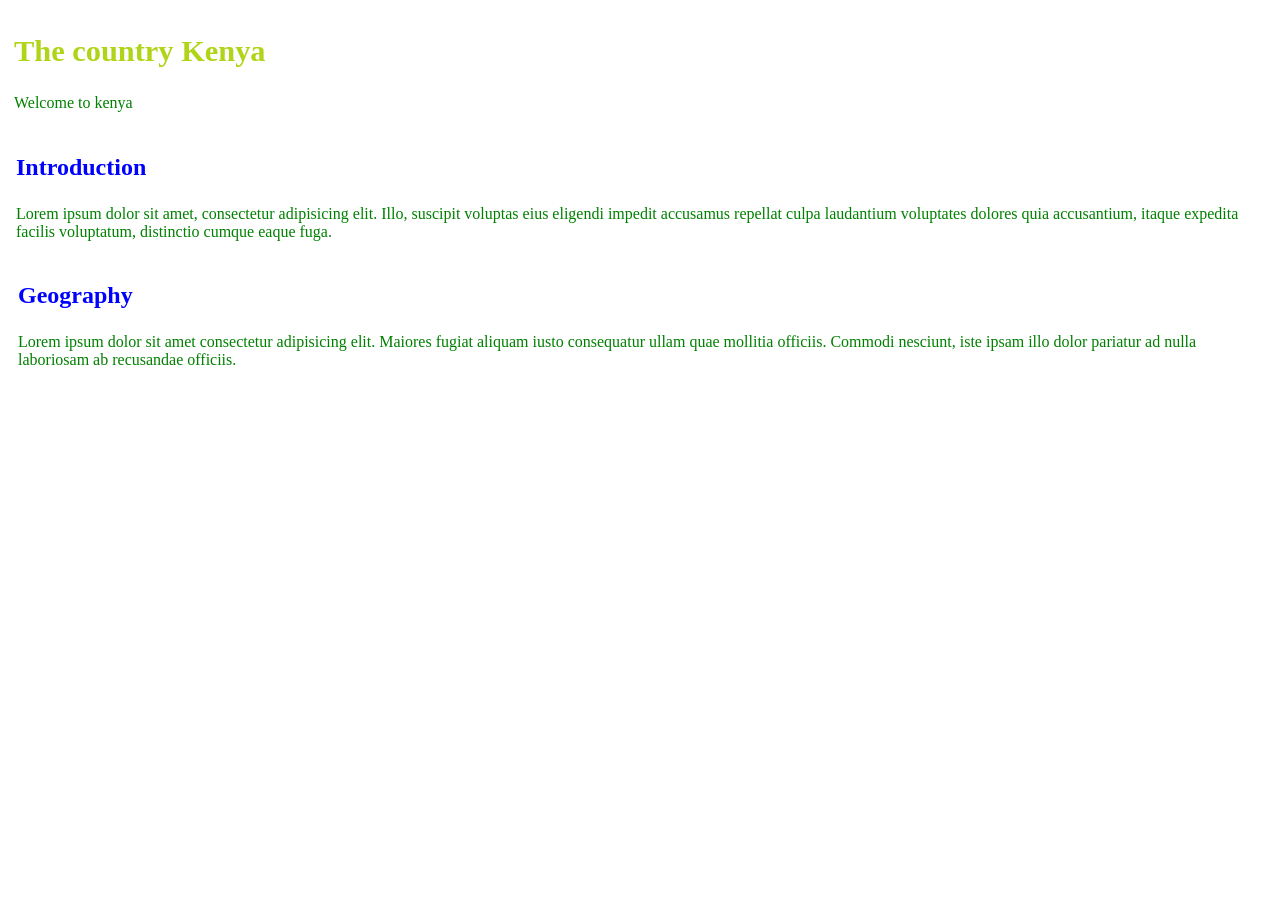
==== index.html @ 47712f09 "done" ====
<!DOCTYPE html>
<html lang="en">
<head>
    <meta charset="UTF-8">
    <meta name="viewport" content="width=device-width, initial-scale=1.0">
  <link rel="stylesheet" href="./index.css">
    <title>Kenya</title>
</head>
<body>
    <h1>  The country Kenya</h1>
    <p>Welcome to kenya</p>
    <section class="my-sections">
        <h2>Introduction</h2>
        <p>
            Lorem ipsum dolor sit amet, consectetur adipisicing elit. Illo, suscipit voluptas eius eligendi impedit accusamus repellat culpa laudantium voluptates dolores quia accusantium, itaque expedita facilis voluptatum, distinctio cumque eaque fuga.
        </p>
        <section class="my-sections">
            <h2>Geography</h2>
            <p>
                Lorem ipsum dolor sit amet consectetur adipisicing elit. Maiores fugiat aliquam iusto consequatur ullam quae mollitia officiis. Commodi nesciunt, iste ipsam illo dolor pariatur ad nulla laboriosam ab recusandae officiis.
            </p>
        </section>
        <style>
            h2{
                color:blue;
            }
            h1{ 
                color:rgb(175, 212, 24);
                font-size: 3.sem;
            
            }
            p{
                color: green;
                font: size 3px;
            }
        </style>
</body>
</html>
---- index.css ----
*{
    padding: 2px;
}
<style>
         h2{
                color:blue;
            }
            h1{ 
                color:rgb(175, 212, 24);
                font-size: 1.9em;
            h1, h2{text-decoration-line: dotted;
            }
            p{
                color: green;
                font: size 3px;
            }
       #location{
        text-align: justify;
        text-transform: capitalize;
        font-family: Georgia, 'Times New Roman', Times, serif;
        color: rgb(79, 19, 73);

       }
       .my sections{
        font-family: 'Courier New', Courier, monospace;
        #Welcome-msg {
            font-weight: bold;
            font-style: oblique;
       }
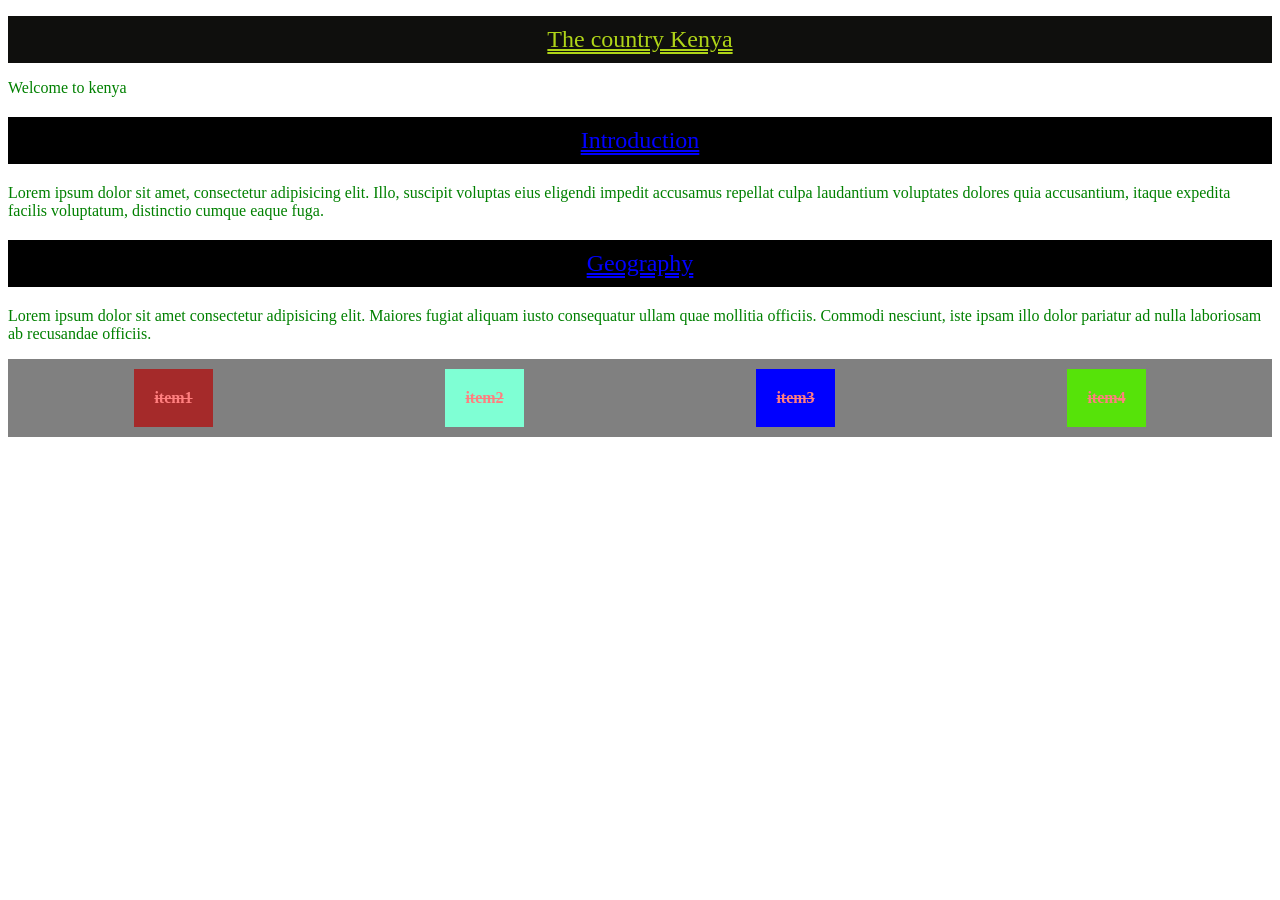
==== commit d7c5fb22: "final" ====
--- a/index.html
+++ b/index.html
@@ -3,7 +3,7 @@
 <head>
     <meta charset="UTF-8">
     <meta name="viewport" content="width=device-width, initial-scale=1.0">
-  <link rel="stylesheet" href="./index.css">
+  <link rel="stylesheet" href="./styles/index.css">
     <title>Kenya</title>
 </head>
 <body>
@@ -34,5 +34,35 @@
                 font: size 3px;
             }
         </style>
+          </section1>
+          <div class="container">
+          <div>
+              <div id="item1">
+                  <h0>item1</h0>
+              </div>
+          </div>
+          <div>
+              <div id="item2">
+                  <h0>item2</h0>
+      </div>
+      </div>
+      <div>
+          <div>
+              <div id="item3">
+                  <h0>item3</h0>
+              </div>
+          </div>
+          </div>
+          <div>
+              <div id="item4">
+                  <h0>item4</h0>
+              </div>
+          </div>
+          </div>
+          </div>
+      </div>
+      </div>
+      </div>
+      <style>
 </body>
 </html>
--- a/styles/index.css
+++ b/styles/index.css
@@ -0,0 +1,82 @@
+h1 {
+    color: red;
+    text-align: center;
+    font-size: xxx-large;
+    padding-block: 10px;
+    box-sizing: content-box;
+    background-color: rgb(15, 15, 13);
+    font-size: x-large;
+    font-weight: 100;
+   
+}
+h2 {
+    color: green;
+    font-family: cursive;
+    text-align: center;
+    padding-block: 10px;
+    box-sizing: content-box;
+    background-color: black;
+    font-weight: 100;
+}
+h3 {
+    color: aliceblue;
+    font-family: cursive;
+    text-align: center;
+    padding-block: 10px;
+    box-sizing: content-box;
+    background-color: black;
+    font-weight: 100;
+}
+p1 {
+    text-align: center;
+    
+}
+.my-sections {
+    font-weight: 100;
+
+}
+h1, h2, h3 {
+    text-decoration: underline double;
+    
+}
+h0 {
+    font-weight: 900;
+    text-align: center;
+    color: rgb(255, 127, 127);
+    text-decoration:line-through;
+}
+.img {
+    padding-block: 30px;
+    
+}
+body {
+    background-image: url(https://deih43ym53wif.cloudfront.net/nairobi-kenya-shutterstock_784433020_d013532660.jpeg);
+    background-repeat: no-repeat;
+    background-size: cover;
+
+}
+#item1 {
+    background-color: brown;
+    padding: 20px;
+}
+#item2 {
+    background-color: aquamarine;
+    padding: 20px;
+}
+#item3 {
+    background-color: blue;
+    padding: 20px;
+}
+#item4 {
+    background-color: rgb(86, 227, 9);
+    padding: 20px;
+}
+.container {
+    background-color: grey;
+    display: flex;
+    flex-direction: row;
+    flex-wrap: wrap;
+    justify-content: space-around;
+    padding: 10px;
+    align-items: center;
+}
